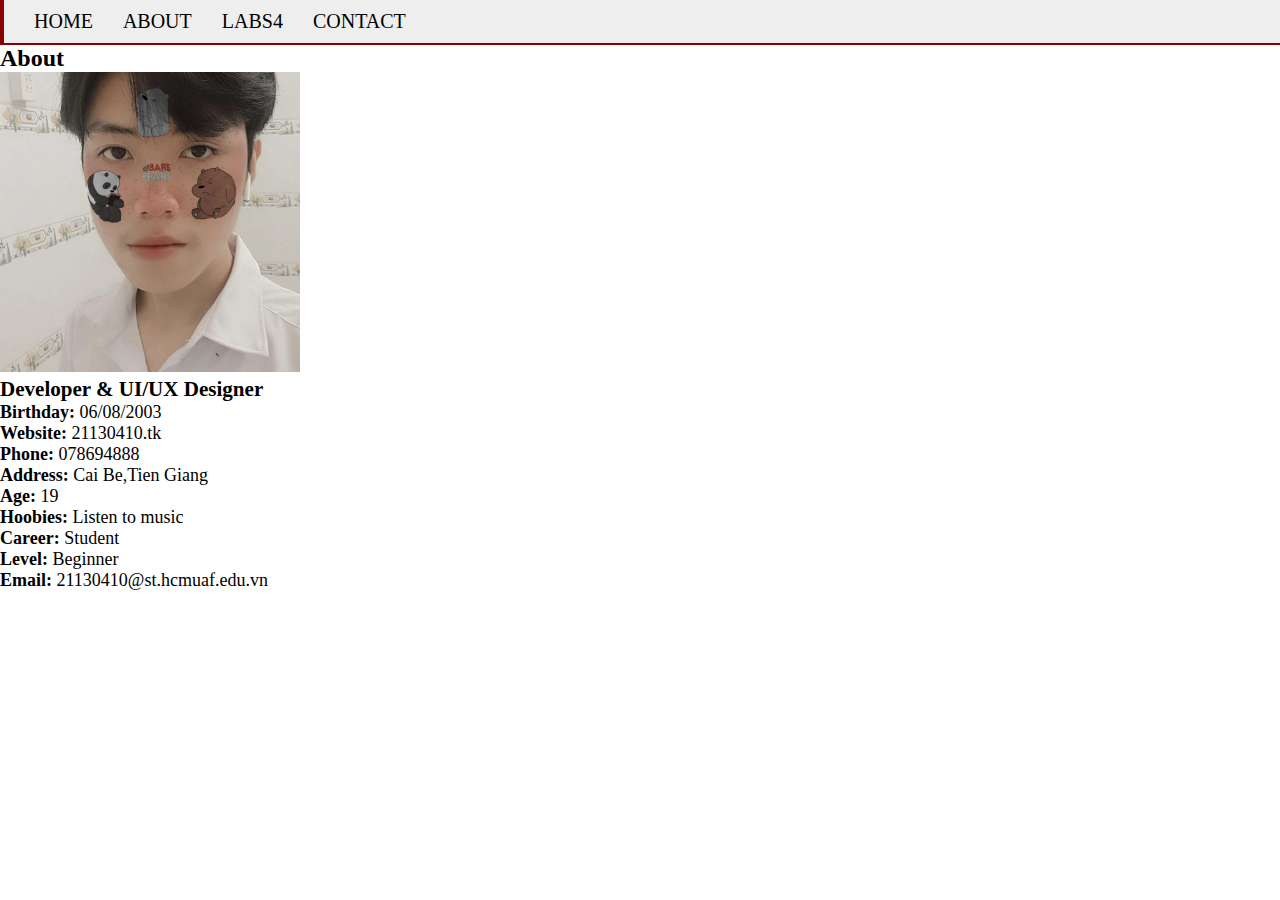
==== about.html @ 15aa220f "add code" ====
<!DOCTYPE html>
<html lang="en">
<head>
    <meta charset="UTF-8">
    <link rel="stylesheet" href="../assets/css/style.css">
    <meta name="viewport" content="width=device-width, initial-scale=1.0">
    <title>Document</title>
</head>
<body>
    <header>
        <div class="container">
            <ul class="menu">
                <li  class="lia"><a href="index.html">HOME</a></li>
                <li  class="lia"><a href="about.html">ABOUT</a>  </li>
                <li class="lia"><a href="labs4.html">LABS4</a></li>
                <li class="lia"><a href="contact.html">CONTACT</a></li>
            </ul>
        </div>
    </header>
    <div class="container" data-aos="fade-up">

        <div class="section-title">
          <h2>About</h2>
          <!-- <p>Magnam commodi suscipit. Necessitatibus eius consequatur ex aliquid fuga eum quidem. Sit sint consectetur velit. Quisquam quos quisquam cupiditate. Et nemo qui impedit suscipit alias ea. Quia fugiat sit in iste officiis commodi quidem hic quas.</p> -->
        </div>
        <style>
            .row { font-size: large;}
        </style>

        <div class="row" >
          <div class="col-lg-4">
            <img src="../assets/img/kiet.jpg" class="img-fluid" alt="">
          </div>
          <div class="col-lg-8 pt-4 pt-lg-0 content">
            <h3>Developer &amp; UI/UX Designer</h3>
            <p class="fst-italic">
              <!-- Một số thông tin về bản thân <br> Mong muốn của tôi là trở thành một Developer -->
            </p>
            <div class="row" >
              <div class="col-lg-6">
                <ul>
                  <li><i class="bi bi-rounded-right"></i> <strong>Birthday:</strong> 06/08/2003</li>
                  <li><i class="bi bi-rounded-right"></i> <strong>Website:</strong> 21130410.tk</li>
                  <li><i class="bi bi-rounded-right"></i> <strong>Phone:</strong> 078694888</li>
                  <li><i class="bi bi-rounded-right"></i> <strong>Address:</strong> Cai Be,Tien Giang </li>
                </ul>
              </div>
              <div class="col-lg-6">
                <ul>
                  <li><i class="bi bi-rounded-right"></i> <strong>Age:</strong> 19</li>
                  <li><i class="bi bi-rounded-right"></i> <strong>Hoobies:</strong> Listen to music</li>
                  <li><i class="bi bi-rounded-right"></i> <strong>Career:</strong> Student</li>
                  <li><i class="bi bi-rounded-right"></i> <strong>Level:</strong> Beginner</li>
                  <li><i class="bi bi-rounded-right"></i> <strong>Email:</strong> 21130410@st.hcmuaf.edu.vn</li>
                 
                </ul>
              </div>
            </div>

          </div>
        </div>

      </div>
</body>
</html>
---- assets/css/style.css ----
*{
    padding: 0;
    margin: 0;
    text-decoration: none;
    color: black;
 


}

header{
    font-size: 20px;
    display: flex;
    padding: 0px 15px;
    margin-left: 0;
    margin-right: 0;
    background-color:rgb(238 238 238);
    justify-content: left;
    border-left: 4px solid rgb(139 0 0);
    border-bottom: 2px solid rgb(139 0 0) ;
    color: black;
 

}
header .menu{
display: flex;
list-style: none;
}
header ul.menu>li{
    padding: 10px 15px;
}
header ul.menu-mini{
    list-style: none;
    position: absolute;
    margin-top:10px ;
    background-color: rgb(238 238 238);
    border-top:2px solid  rgb(139 0 0);
  

}
header ul.menu ul.menu-mini li.lib {
    font-size: 17px;
    padding-top: 10px; 
    border-bottom: 2px solid gray ;
    height: 40px;
    width: 160px;
    text-align: center left;
    padding-left: 10px;


    

 
   
   
    
}
header ul.menu ul.menu-mini{
 display: none;
}
header ul.menu li.lia:hover ul.menu-mini {
display: block;
background-color: rgb(238 238 238);
}
header ul.menu li:hover{
    background-color:rgb(139 0 0);
    color: white;
}
header a:hover{
    width: auto;
    height: auto;
    background-color:rgb(139 0 0);
    color: rgb(255, 255, 255);
    font-weight: bold;
}
.size_img{
    width: 1000px; /* Đặt chiều rộng mong muốn */
    height: 500px; /* Duy trì tỷ lệ khung hình */
}
.bt_manager{
    padding-top: 2%;
    width: 100%;
    height: 100px;

}
.a_download{
    width: 100px;
    height: 40px;
}
.link_figma{

    width: 100px;
    height: 40px;
    padding-left: 20px;
}
.bt_download{
    width: 100px;
    height: 40px;
}
.bt_figma{
    width: 100px;
    height: 40px;
}
/*about*/
.img-fluid{
    height: 300px;
    width: 300px;
}
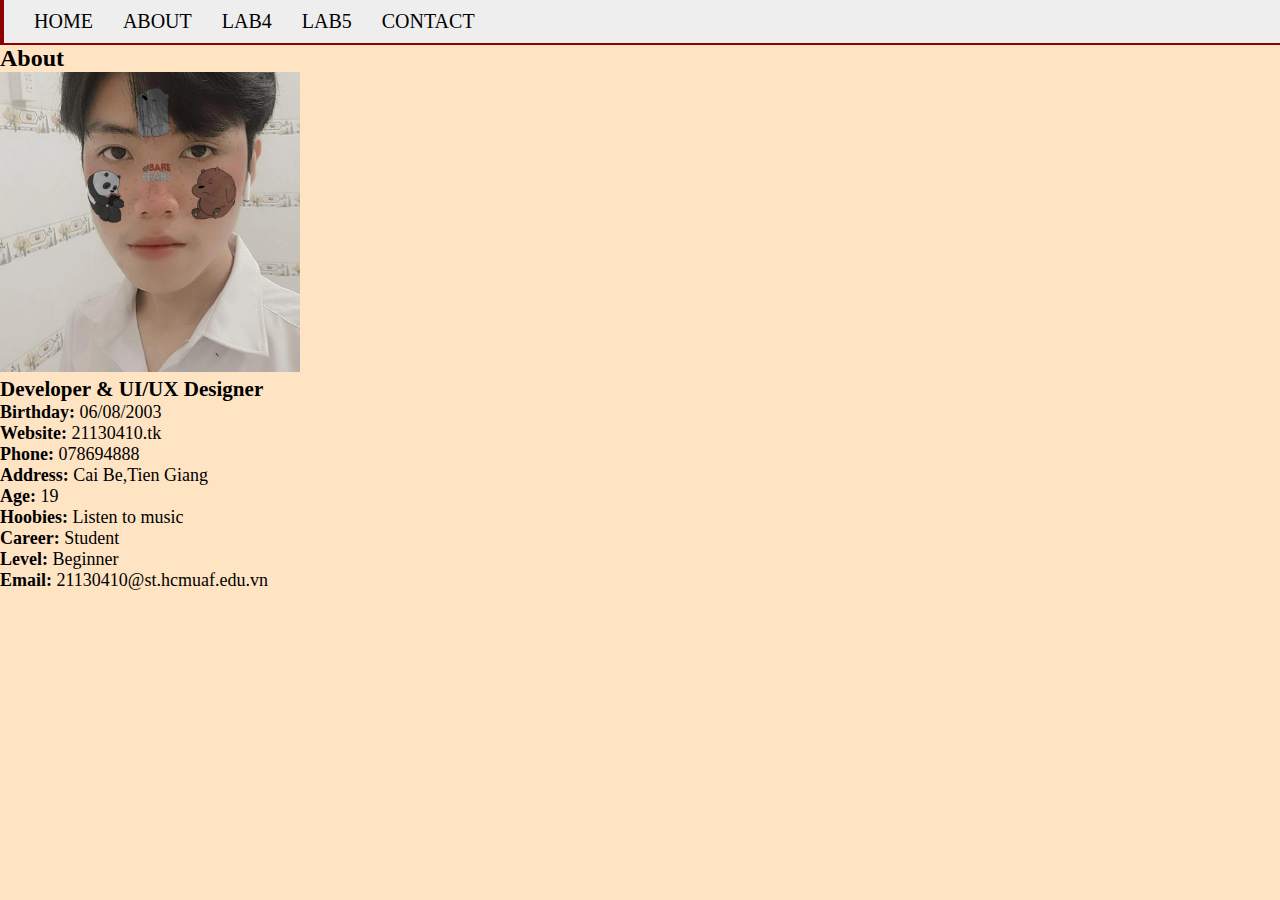
==== commit 4da6298f: "add lab5" ====
--- a/about.html
+++ b/about.html
@@ -2,7 +2,7 @@
 <html lang="en">
 <head>
     <meta charset="UTF-8">
-    <link rel="stylesheet" href="../assets/css/style.css">
+    <link rel="stylesheet" href="assets/css/style.css">
     <meta name="viewport" content="width=device-width, initial-scale=1.0">
     <title>Document</title>
 </head>
@@ -12,7 +12,8 @@
             <ul class="menu">
                 <li  class="lia"><a href="index.html">HOME</a></li>
                 <li  class="lia"><a href="about.html">ABOUT</a>  </li>
-                <li class="lia"><a href="labs4.html">LABS4</a></li>
+                <li class="lia"><a href="labs4.html">LAB4</a></li>
+                <li class="lia"><a href="labs5.html">LAB5</a></li>
                 <li class="lia"><a href="contact.html">CONTACT</a></li>
             </ul>
         </div>
@@ -29,7 +30,7 @@
 
         <div class="row" >
           <div class="col-lg-4">
-            <img src="../assets/img/kiet.jpg" class="img-fluid" alt="">
+            <img src="assets/img/kiet.jpg" class="img-fluid" alt="">
           </div>
           <div class="col-lg-8 pt-4 pt-lg-0 content">
             <h3>Developer &amp; UI/UX Designer</h3>
--- a/assets/css/style.css
+++ b/assets/css/style.css
@@ -3,9 +3,13 @@
     margin: 0;
     text-decoration: none;
     color: black;
+
  
 
 
+}
+body{
+   background-color:  bisque;
 }
 
 header{
@@ -106,3 +110,27 @@
     height: 300px;
     width: 300px;
 }
+/*home*/
+body .produce,.about_me{
+    padding-top: 10%;
+    margin-left: 600px;
+    margin-right: 600px;
+ 
+}
+.produce{
+
+}
+.about_me{
+ margin-top: -5%;
+
+}
+.about_me button{
+ padding-top: -10%;
+ height: 40px;
+ width: 100px;
+ border-radius: 2px solid black;
+
+}
+.about:hover{
+ background-color: green;
+}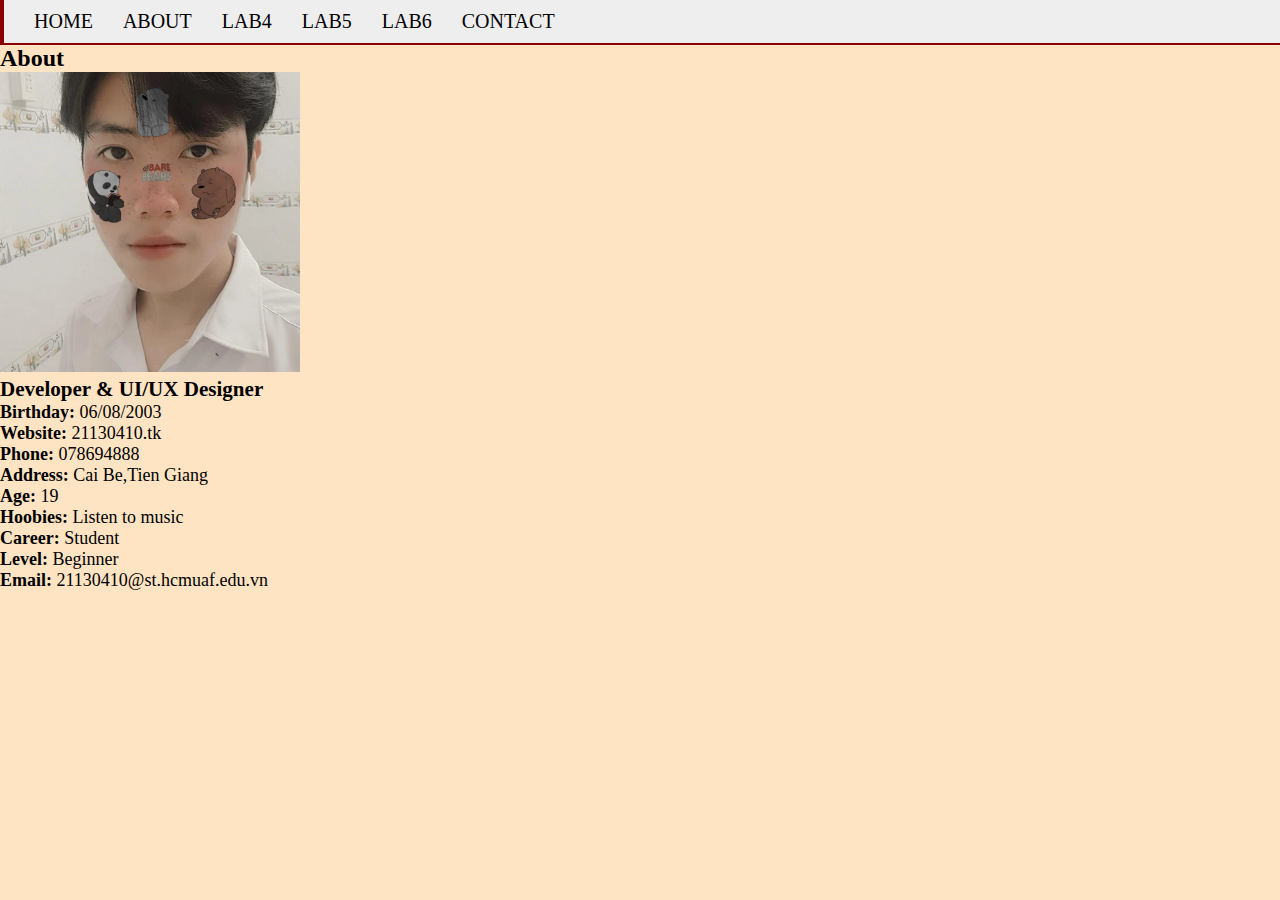
==== commit 0a12d9ce: "add_lab6" ====
--- a/about.html
+++ b/about.html
@@ -14,6 +14,7 @@
                 <li  class="lia"><a href="about.html">ABOUT</a>  </li>
                 <li class="lia"><a href="labs4.html">LAB4</a></li>
                 <li class="lia"><a href="labs5.html">LAB5</a></li>
+                <li class="lia"><a href="labs6.html">LAB6</a></li>
                 <li class="lia"><a href="contact.html">CONTACT</a></li>
             </ul>
         </div>
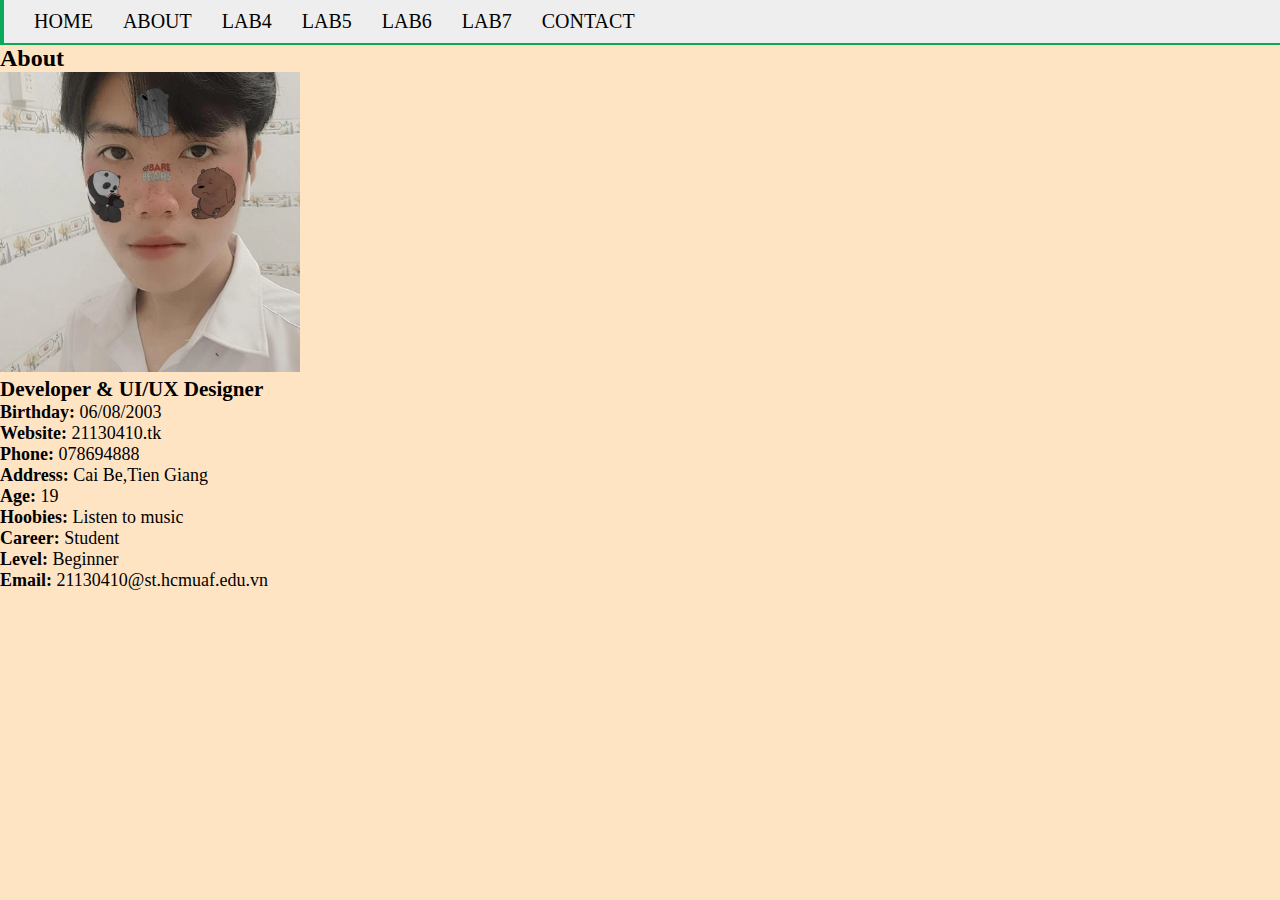
==== commit ca108e43: "lab7" ====
--- a/about.html
+++ b/about.html
@@ -10,12 +10,13 @@
     <header>
         <div class="container">
             <ul class="menu">
-                <li  class="lia"><a href="index.html">HOME</a></li>
-                <li  class="lia"><a href="about.html">ABOUT</a>  </li>
-                <li class="lia"><a href="labs4.html">LAB4</a></li>
-                <li class="lia"><a href="labs5.html">LAB5</a></li>
-                <li class="lia"><a href="labs6.html">LAB6</a></li>
-                <li class="lia"><a href="contact.html">CONTACT</a></li>
+              <li  class="lia"><a href="index.html">HOME</a></li>
+              <li  class="lia"><a href="about.html">ABOUT</a>  </li>
+              <li class="lia"><a href="labs4.html">LAB4</a></li>
+              <li class="lia"><a href="labs5.html">LAB5</a></li>
+              <li class="lia"><a href="labs6.html">LAB6</a></li>
+              <li class="lia"><a href="labs7.html">LAB7</a></li>
+              <li class="lia"><a href="contact.html">CONTACT</a></li>
             </ul>
         </div>
     </header>
--- a/assets/css/style.css
+++ b/assets/css/style.css
@@ -20,8 +20,8 @@
     margin-right: 0;
     background-color:rgb(238 238 238);
     justify-content: left;
-    border-left: 4px solid rgb(139 0 0);
-    border-bottom: 2px solid rgb(139 0 0) ;
+    border-left: 4px solid rgb(11, 169, 90);
+    border-bottom: 2px solid rgb(11, 169, 90);
     color: black;
  
 
@@ -38,7 +38,7 @@
     position: absolute;
     margin-top:10px ;
     background-color: rgb(238 238 238);
-    border-top:2px solid  rgb(139 0 0);
+    border-top:2px solid  rgb(11, 169, 90);
   
 
 }
@@ -67,13 +67,13 @@
 background-color: rgb(238 238 238);
 }
 header ul.menu li:hover{
-    background-color:rgb(139 0 0);
+    background-color:rgb(11, 169, 90);
     color: white;
 }
 header a:hover{
     width: auto;
     height: auto;
-    background-color:rgb(139 0 0);
+    background-color:rgb(11, 169, 90);
     color: rgb(255, 255, 255);
     font-weight: bold;
 }
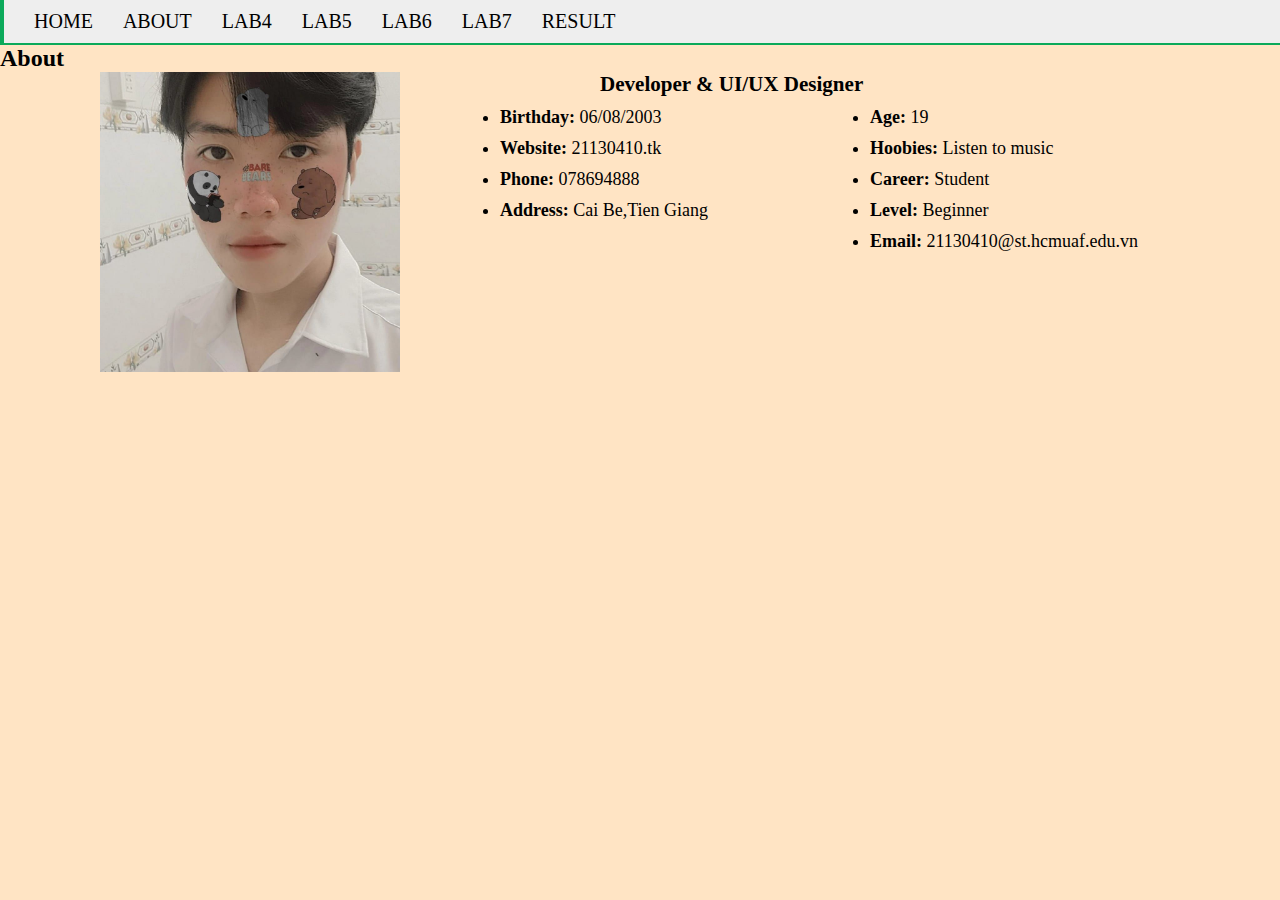
==== commit d6c5b0bb: "update code" ====
--- a/about.html
+++ b/about.html
@@ -3,6 +3,7 @@
 <head>
     <meta charset="UTF-8">
     <link rel="stylesheet" href="assets/css/style.css">
+    <link rel="stylesheet" href="assets/css/about.css">
     <meta name="viewport" content="width=device-width, initial-scale=1.0">
     <title>Document</title>
 </head>
@@ -16,7 +17,7 @@
               <li class="lia"><a href="labs5.html">LAB5</a></li>
               <li class="lia"><a href="labs6.html">LAB6</a></li>
               <li class="lia"><a href="labs7.html">LAB7</a></li>
-              <li class="lia"><a href="contact.html">CONTACT</a></li>
+              <li class="lia"><a href="result.html">RESULT</a></li>
             </ul>
         </div>
     </header>
@@ -40,7 +41,7 @@
               <!-- Một số thông tin về bản thân <br> Mong muốn của tôi là trở thành một Developer -->
             </p>
             <div class="row" >
-              <div class="col-lg-6">
+              <div class="col-lg-6" id="row1">
                 <ul>
                   <li><i class="bi bi-rounded-right"></i> <strong>Birthday:</strong> 06/08/2003</li>
                   <li><i class="bi bi-rounded-right"></i> <strong>Website:</strong> 21130410.tk</li>
@@ -48,7 +49,7 @@
                   <li><i class="bi bi-rounded-right"></i> <strong>Address:</strong> Cai Be,Tien Giang </li>
                 </ul>
               </div>
-              <div class="col-lg-6">
+              <div class="col-lg-6" id="row2">
                 <ul>
                   <li><i class="bi bi-rounded-right"></i> <strong>Age:</strong> 19</li>
                   <li><i class="bi bi-rounded-right"></i> <strong>Hoobies:</strong> Listen to music</li>
--- a/assets/css/style.css
+++ b/assets/css/style.css
@@ -3,13 +3,14 @@
     margin: 0;
     text-decoration: none;
     color: black;
-
  
 
 
 }
 body{
+    
    background-color:  bisque;
+ 
 }
 
 header{
--- a/assets/css/about.css
+++ b/assets/css/about.css
@@ -0,0 +1,24 @@
+.row{
+    display: flex;
+    padding-left: 100px;
+}
+li{
+    padding-top: 10px;
+}
+h3.content{
+    text-align: center;
+    padding-left: 100px;
+}
+h3{
+    padding-left: 200px;
+}
+#row1{
+    float: left;
+    width: 300px;
+    height: 300px;
+    padding-right: 20px;
+}
+#row2{
+ float: right;
+    padding-left: 50px;
+}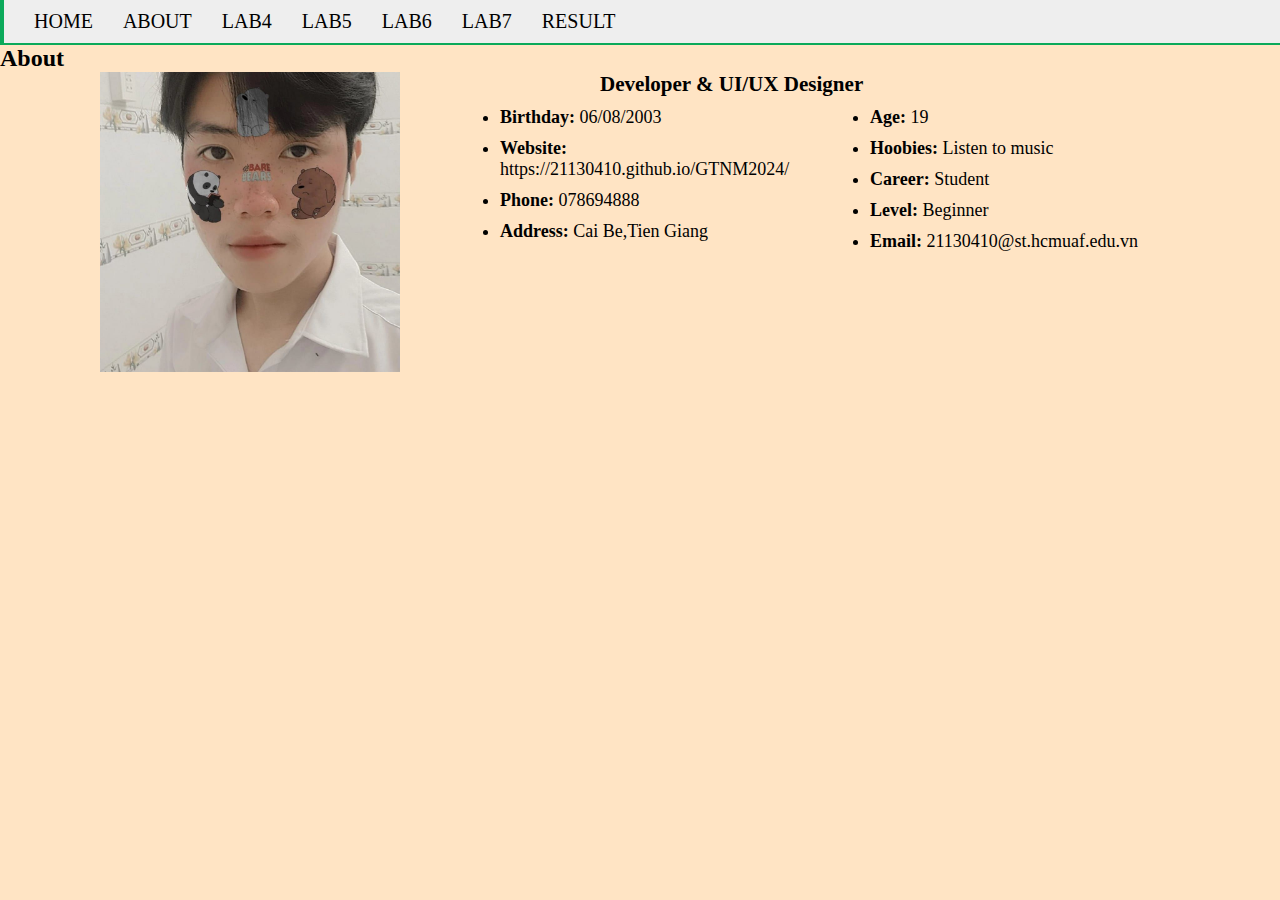
==== commit 5218e3de: "update" ====
--- a/about.html
+++ b/about.html
@@ -5,7 +5,7 @@
     <link rel="stylesheet" href="assets/css/style.css">
     <link rel="stylesheet" href="assets/css/about.css">
     <meta name="viewport" content="width=device-width, initial-scale=1.0">
-    <title>Document</title>
+    <title>ABOUT ME</title>
 </head>
 <body>
     <header>
@@ -44,7 +44,7 @@
               <div class="col-lg-6" id="row1">
                 <ul>
                   <li><i class="bi bi-rounded-right"></i> <strong>Birthday:</strong> 06/08/2003</li>
-                  <li><i class="bi bi-rounded-right"></i> <strong>Website:</strong> 21130410.tk</li>
+                  <li><i class="bi bi-rounded-right"></i> <strong>Website:</strong> https://21130410.github.io/GTNM2024/</li>
                   <li><i class="bi bi-rounded-right"></i> <strong>Phone:</strong> 078694888</li>
                   <li><i class="bi bi-rounded-right"></i> <strong>Address:</strong> Cai Be,Tien Giang </li>
                 </ul>
